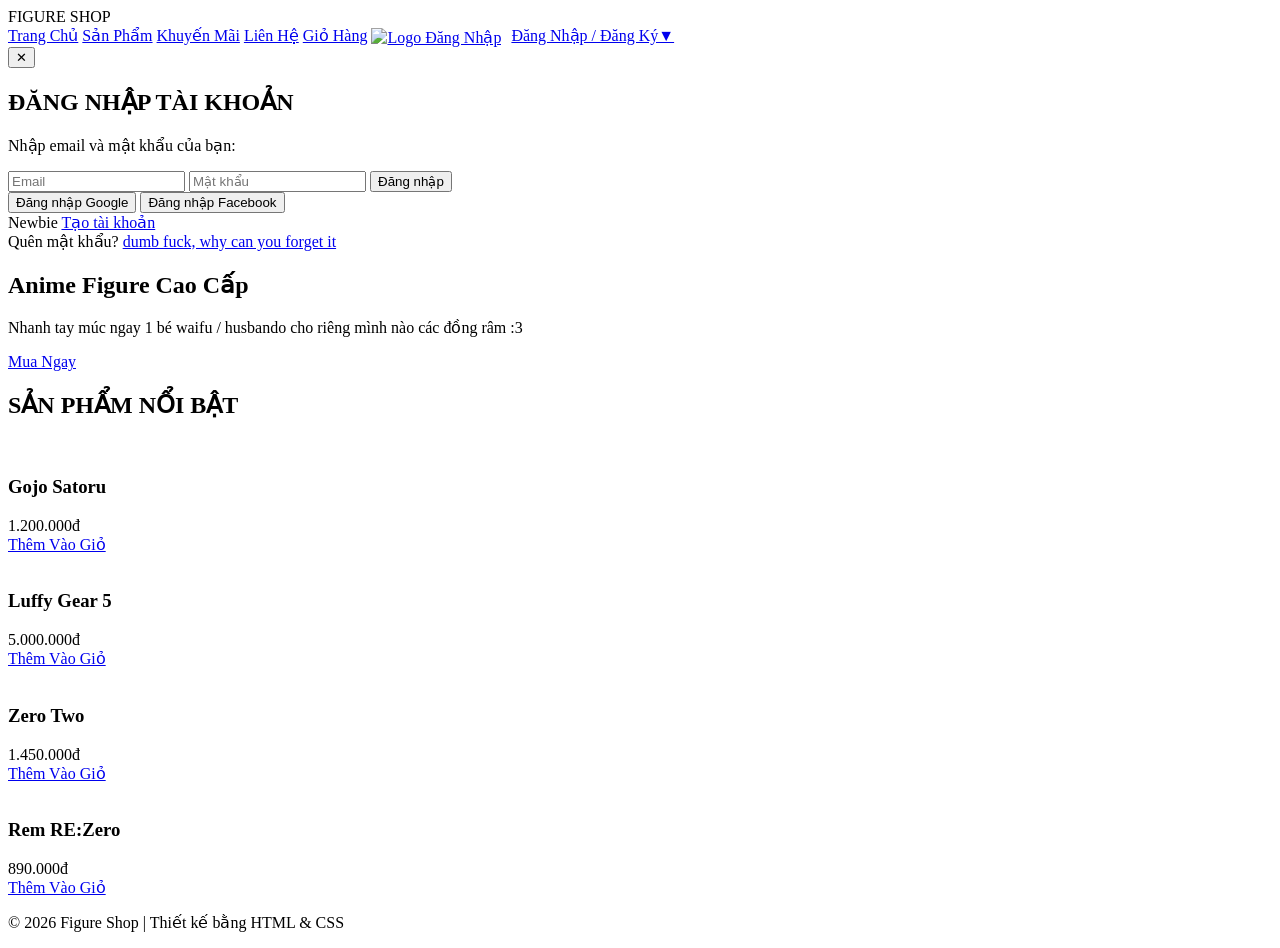
==== Index.html @ 98798549 "Rename web_figure.html to Index.html" ====
<!DOCTYPE html>
<html lang="vi">
<head>
    <meta charset="UTF-8">
    <meta name="viewport"  content="width=device-width, initial-scale=1.0">
    <link rel="stylesheet" href="d:/project//css/index.css">
    <title>Figure Store</title>

</head>

<body>

    <!-- HEADER -->
    <header>
        <div class="logo">FIGURE SHOP</div>

        <nav>
            <a href="#">Trang Chủ</a>
            <a href="#">Sản Phẩm</a>
            <a href="#">Khuyến Mãi</a>
            <a href="#">Liên Hệ</a>
            <a href="#">Giỏ Hàng</a>
            <a href="#" onclick="openModal(); return false;"><img src="d:\project\image\logo-login.png"
            alt="Logo Đăng Nhập"
            width="30"
            height="40"
            style="vertical-align: middle; margin-right: 10px;">Đăng Nhập / Đăng Ký▼</a>
        </nav>
    </header>
    <div class="modal-overlay" id="loginModal">
    <div class="modal-box">
        <button class="modal-close" onclick="closeModal()">✕</button>
        <h2>ĐĂNG NHẬP TÀI KHOẢN</h2>
        <p>Nhập email và mật khẩu của bạn:</p>
        <input type="email" placeholder="Email" />
        <input type="password" placeholder="Mật khẩu" />
        <button class="btn-login-submit">Đăng nhập</button>
        <div class="btn-social-row">
            <button class="btn-google">Đăng nhập Google</button>
            <button class="btn-facebook">Đăng nhập Facebook</button>
        </div>
        <div class="modal-footer">
            <div>Newbie <a href="#">Tạo tài khoản</a></div>
            <div>Quên mật khẩu? <a href="#">dumb fuck, why can you forget it</a></div>
        </div>
    </div>
    <script>
    function openModal()  { document.getElementById('loginModal').classList.add('active'); }
    function closeModal() { document.getElementById('loginModal').classList.remove('active'); }

    // Đóng khi click bên ngoài modal
    document.getElementById('loginModal').addEventListener('click', function(e) {
        if (e.target === this) closeModal();
    });
</script>
</div>
    <!-- HERO -->
    <section class="hero">
        <div class="hero-content">
            <h1>Anime Figure Cao Cấp</h1>
            <p>Nhanh tay múc ngay 1 bé waifu / husbando cho riêng mình nào các đồng râm :3 </p>
            <a href="#" class="btn">Mua Ngay</a>
        </div>
    </section>

    <!-- PRODUCTS -->
    <section class="products">
        <h2 class="title">SẢN PHẨM NỔI BẬT</h2>

        <div class="product-list">

            <div class="card">
                <img src="d:\project\image\s-l1200.jpg" alt="">
                <div class="card-content">
                    <h3>Gojo Satoru</h3>
                    <div class="price">1.200.000đ</div>
                    <a href="#" class="buy-btn">Thêm Vào Giỏ</a>
                </div>
            </div>

            <div class="card">
                <img src="d:\project\image\71YK8bUh2JL._AC_SL1500_.jpg" alt="">
                <div class="card-content">
                    <h3>Luffy Gear 5</h3>
                    <div class="price">5.000.000đ</div>
                    <a href="#" class="buy-btn">Thêm Vào Giỏ</a>
                </div>
            </div>

            <div class="card">
                <img src="d:\project\image\10889909b2_786d05dcbd83426c85e26691cb5746de.jpg" alt="">
                <div class="card-content">
                    <h3>Zero Two</h3>
                    <div class="price">1.450.000đ</div>
                    <a href="#" class="buy-btn">Thêm Vào Giỏ</a>
                </div>
            </div>

            <div class="card">
                <img src="d:\project\image\1573757_d7bcd790c8b9430a861bbbc1a67e9ad3_grande.jpg" alt="">
                <div class="card-content">
                    <h3>Rem RE:Zero</h3>
                    <div class="price">890.000đ</div>
                    <a href="#" class="buy-btn">Thêm Vào Giỏ</a>
                </div>
            </div>

        </div>
    </section>

    <!-- FOOTER -->
    <footer>
        <p>© 2026 Figure Shop | Thiết kế bằng HTML & CSS</p>
    </footer>

</body>
</html>
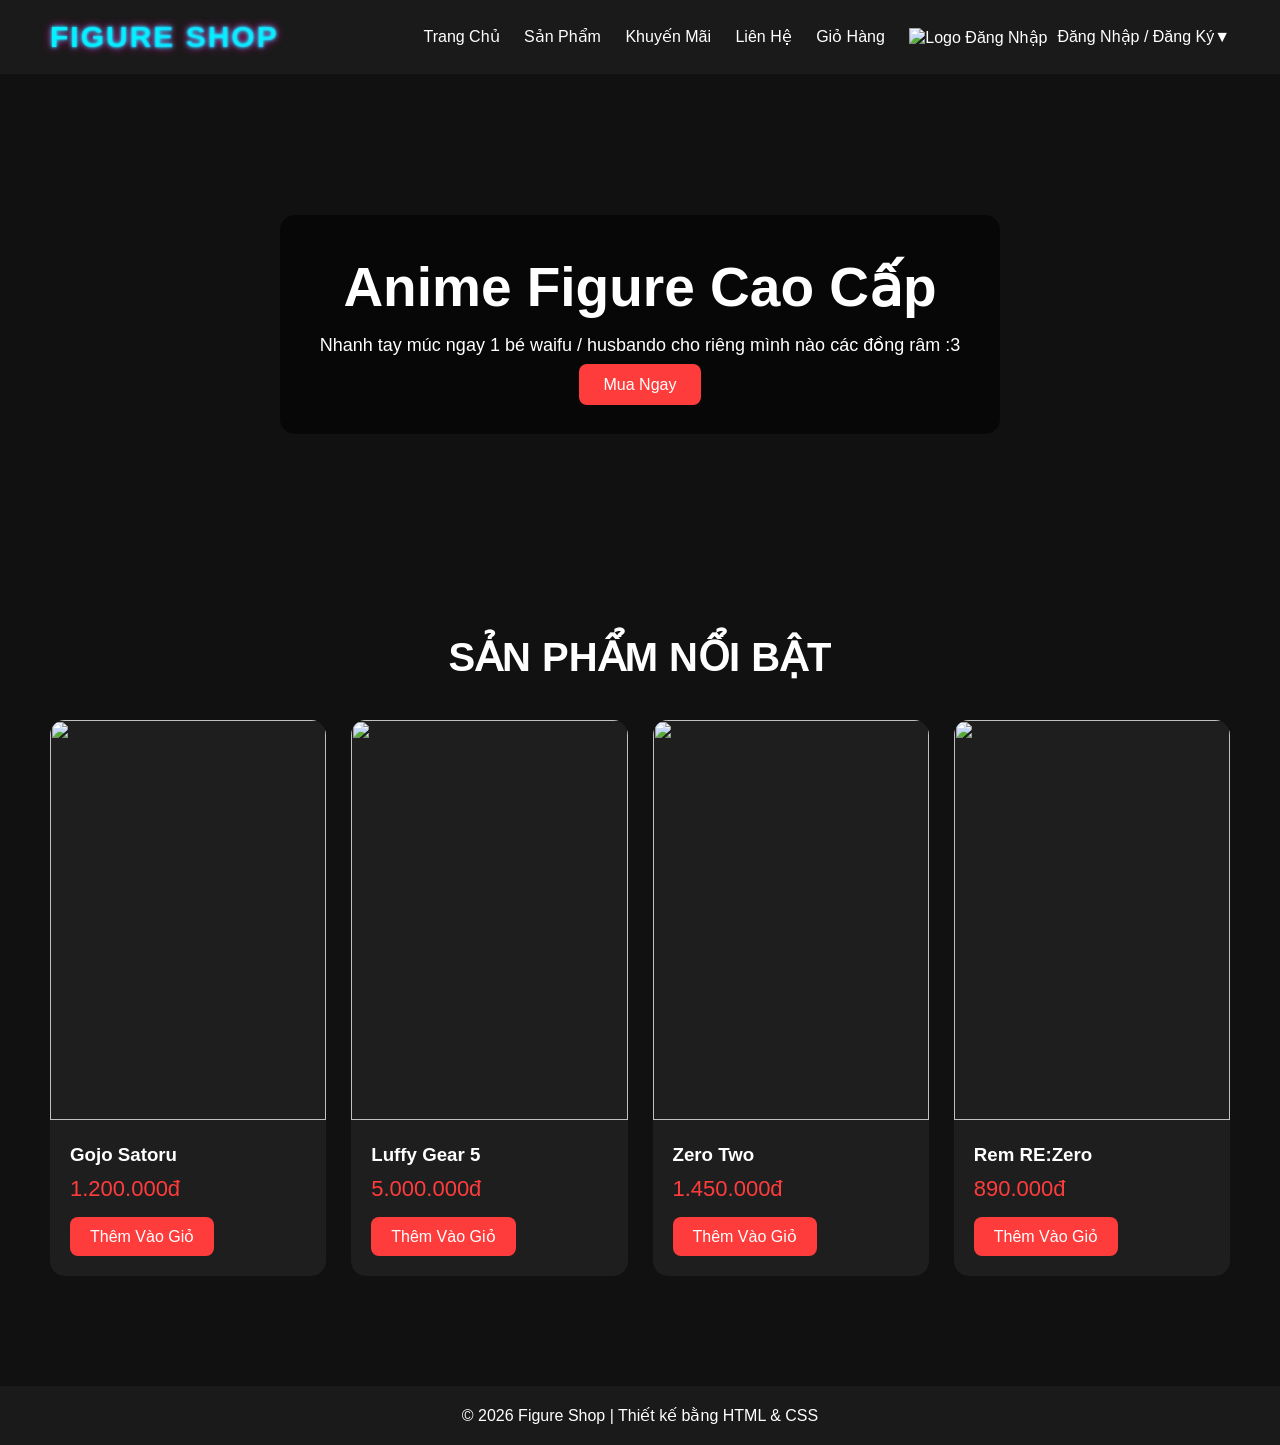
==== commit 125764ef: "Update Index.html" ====
--- a/Index.html
+++ b/Index.html
@@ -3,7 +3,7 @@
 <head>
     <meta charset="UTF-8">
     <meta name="viewport"  content="width=device-width, initial-scale=1.0">
-    <link rel="stylesheet" href="d:/project//css/index.css">
+    <link rel="stylesheet" href="./index.css">
     <title>Figure Store</title>
 
 </head>
--- a/index.css
+++ b/index.css
@@ -0,0 +1,218 @@
+ *{
+            margin: 0;
+            padding: 0;
+            box-sizing: border-box;
+            font-family: Arial, Helvetica, sans-serif;
+        }
+
+        body{
+            background: #111;
+            color: white;
+        }
+        /* MODAL OVERLAY */
+.modal-overlay {
+    display: none;
+    position: fixed;
+    inset: 0;
+    background: rgba(0,0,0,0.5);
+    z-index: 1000;
+    align-items: center;
+    justify-content: center;
+}
+.modal-overlay.active {
+    display: flex;
+}
+.modal-box {
+    background: #fff;
+    border-radius: 12px;
+    padding: 2rem;
+    width: 420px;
+    max-width: 90vw;
+}
+.modal-box h2 { text-align: center; margin-bottom: 6px; font-size: 1.2rem; }
+.modal-box p  { text-align: center; color: #777; margin-bottom: 1.5rem; font-size: 14px; }
+.modal-box input {
+    width: 100%; box-sizing: border-box;
+    padding: 10px 14px; margin-bottom: 12px;
+    border: 1px solid #ccc; border-radius: 8px; font-size: 14px;
+}
+.btn-login-submit {
+    width: 100%; padding: 11px;
+    background: #111; color: #fff;
+    border: none; border-radius: 8px;
+    font-size: 15px; cursor: pointer; margin-bottom: 12px;
+}
+.btn-social-row { display: grid; grid-template-columns: 1fr 1fr; gap: 10px; margin-bottom: 1rem; }
+.btn-google   { background: #e53935; color: #fff; border: none; border-radius: 8px; padding: 10px; cursor: pointer; font-size: 14px; }
+.btn-facebook { background: #1877F2; color: #fff; border: none; border-radius: 8px; padding: 10px; cursor: pointer; font-size: 14px; }
+.modal-footer { font-size: 13px; color: #555; line-height: 2; }
+.modal-footer a { color: #111; font-weight: 600; text-decoration: none; }
+.modal-close {
+    float: right; background: none; border: none;
+    font-size: 22px; cursor: pointer; color: #888; margin-top: -8px;
+}
+        /* HEADER */
+        header{
+            background: #1a1a1a;
+            padding: 20px 50px;
+            display: flex;
+            justify-content: space-between;
+            align-items: center;
+            position: sticky;
+            top: 0;
+        }
+        
+
+        .logo{
+            font-size: 30px;
+            font-weight: bold;
+            font-family: cyberpunks, Helvetica, sans-serif;
+
+            background: linear-gradient(
+            to right,
+            #00F5FF,
+            #7A00FF,
+            #FF00AA
+            );
+
+            background-clip: text;
+            -webkit-background-clip: text;
+            -webkit-text-fill-color: transparent;
+
+            text-shadow:
+                0 0 2px #00F5FF,
+                0 0 5px #00F5FF,
+                0 0 10px #FF00AA;
+
+                letter-spacing: 2px;
+
+            display: inline-block;
+        }
+
+        nav a{
+            color: white;
+            text-decoration: none;
+            margin-left: 20px;
+            transition: 0.3s;
+        }
+
+        nav a:hover{
+            color: #ff3c3c;
+        }
+
+        /* HERO */
+        .hero{
+            height: 500px;
+            background: url('https://images.unsplash.com/photo-1511512578047-dfb367046420?q=80&w=1600&auto=format&fit=crop') center/cover;
+            display: flex;
+            justify-content: center;
+            align-items: center;
+            text-align: center;
+        }
+        .hero-content{
+            background: rgba(0,0,0,0.6);
+            padding: 40px;
+            border-radius: 15px;
+        }
+
+        .hero h1{
+            font-size: 55px;
+            margin-bottom: 15px;
+        }
+
+        .hero p{
+            margin-bottom: 20px;
+            font-size: 18px;
+        }
+
+        .btn{
+            background: #ff3c3c;
+            color: white;
+            padding: 12px 25px;
+            text-decoration: none;
+            border-radius: 8px;
+            transition: 0.3s;
+        }
+
+        .btn:hover{
+            background: #ff1a1a;
+        }
+
+        /* PRODUCTS */
+        .products{
+            padding: 60px 50px;
+        }
+
+        .title{
+            text-align: center;
+            font-size: 40px;
+            margin-bottom: 40px;
+        }
+
+        .product-list{
+            display: grid;
+            grid-template-columns: repeat(auto-fit, minmax(250px, 1fr));
+            gap: 25px;
+        }
+
+        .card{
+            background: #1e1e1e;
+            border-radius: 15px;
+            overflow: hidden;
+            transition: 0.3s;
+        }
+
+        .card:hover{
+            transform: translateY(-10px);
+        }
+
+        .card img{
+            width: 100%;
+            height: 400px;
+            object-fit: cover;
+        }
+
+        .card-content{
+            padding: 20px;
+        }
+
+        .card h3{
+            margin-bottom: 10px;
+        }
+
+        .price{
+            color: #ff3c3c;
+            font-size: 22px;
+            margin-bottom: 15px;
+        }
+
+        .buy-btn{
+            display: inline-block;
+            padding: 10px 20px;
+            background: #ff3c3c;
+            color: white;
+            text-decoration: none;
+            border-radius: 8px;
+        }
+
+        /* FOOTER */
+        footer{
+            background: #1a1a1a;
+            text-align: center;
+            padding: 20px;
+            margin-top: 50px;
+        }
+
+        @media(max-width:768px){
+            header{
+                flex-direction: column;
+            }
+
+            nav{
+                margin-top: 10px;
+            }
+
+            .hero h1{
+                font-size: 35px;
+            }
+        }
